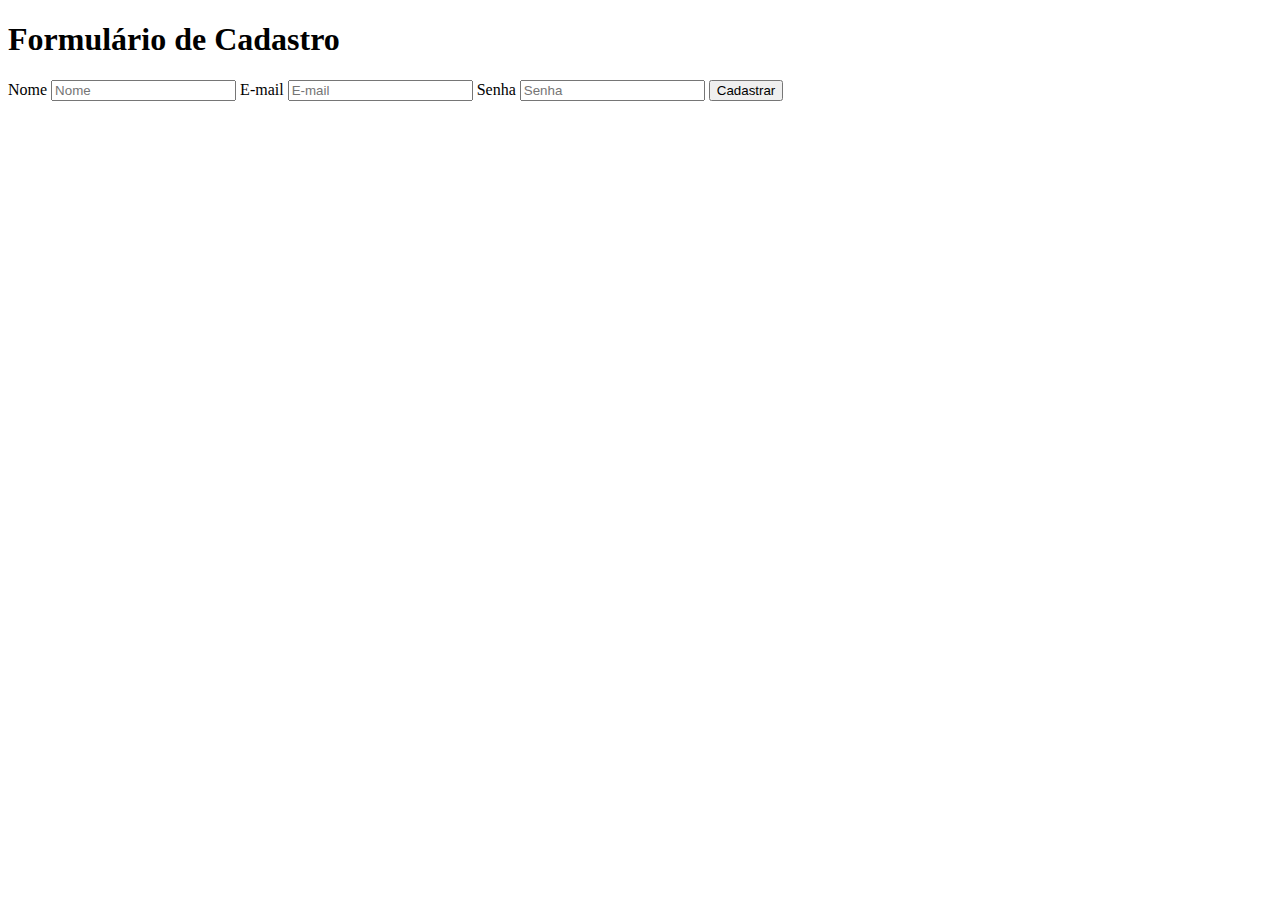
==== exercício_html/index.html @ 53761f72 "exercicio_html" ====
<!DOCTYPE html>
<html lang="pt-BR">
<head>
    <meta charset="UTF-8">
    <meta http-equiv="X-UA-Compatible" content="IE=edge">
    <meta name="viewport" content="width=device-width, initial-scale=1.0">
    <title>Formulário de Cadastro</title>
</head>
<body>
    <h1>Formulário de Cadastro</h1>
    
    <div>
        <label>Nome</label>
        <input type="text" placeholder="Nome">
        <label>E-mail</label>
        <input type="email" placeholder="E-mail">
        <label>Senha</label>
        <input type="password" placeholder="Senha">
        <button type="submit">Cadastrar</button>
    </div>
</body>
</html>
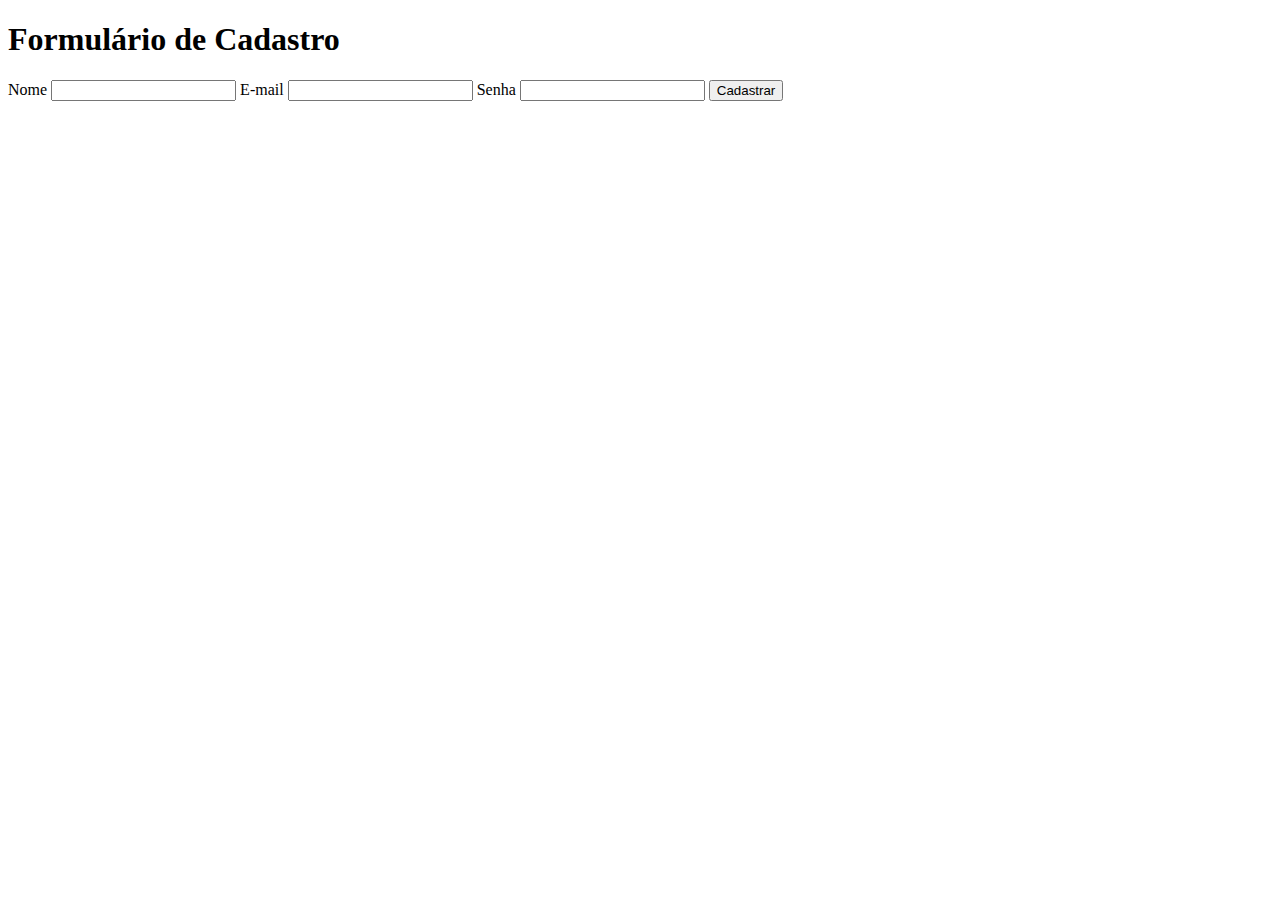
==== commit 9cb44b22: "exercicio_html" ====
--- a/exercício_html/index.html
+++ b/exercício_html/index.html
@@ -8,15 +8,12 @@
 </head>
 <body>
     <h1>Formulário de Cadastro</h1>
-    
-    <div>
-        <label>Nome</label>
-        <input type="text" placeholder="Nome">
-        <label>E-mail</label>
-        <input type="email" placeholder="E-mail">
-        <label>Senha</label>
-        <input type="password" placeholder="Senha">
-        <button type="submit">Cadastrar</button>
-    </div>
+    <label>Nome</label>
+    <input type="text">
+    <label>E-mail</label>
+    <input type="email">
+    <label>Senha</label>
+    <input type="password">
+    <button type="submit">Cadastrar</button>
 </body>
 </html>